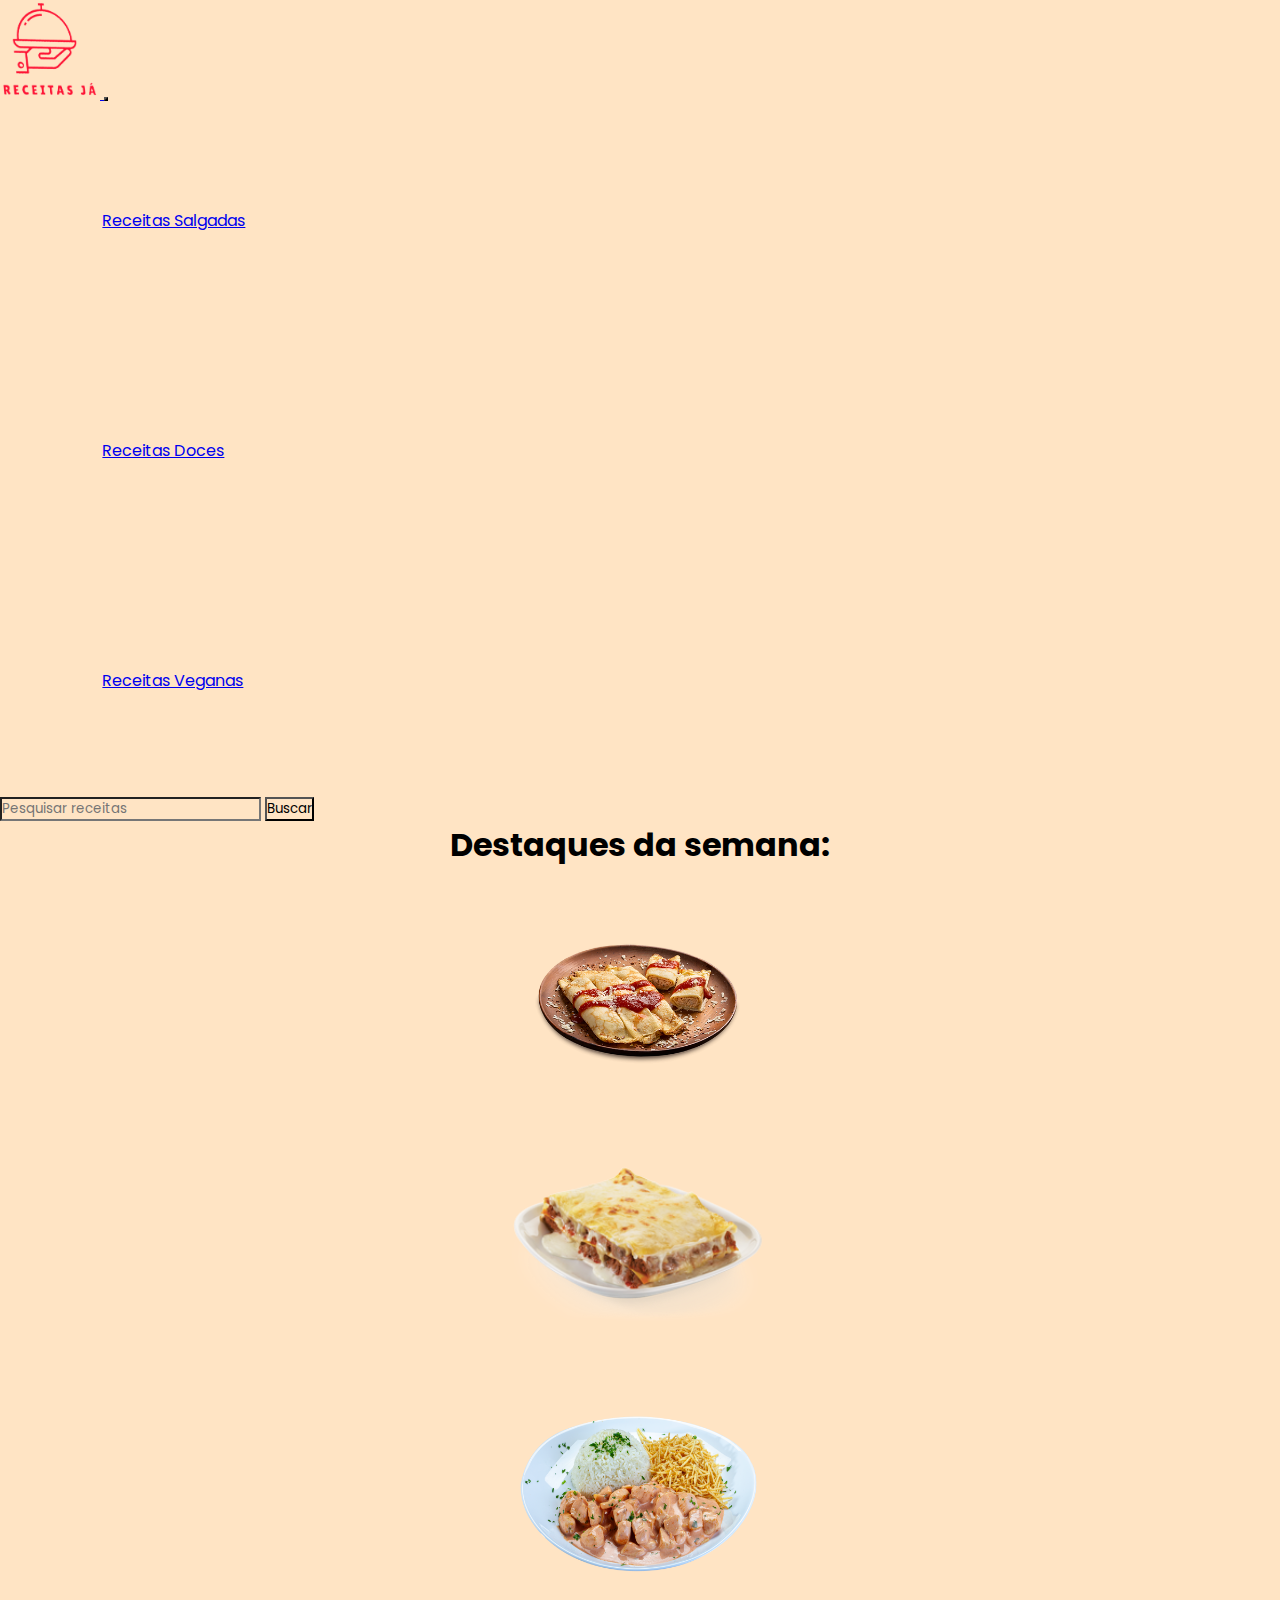
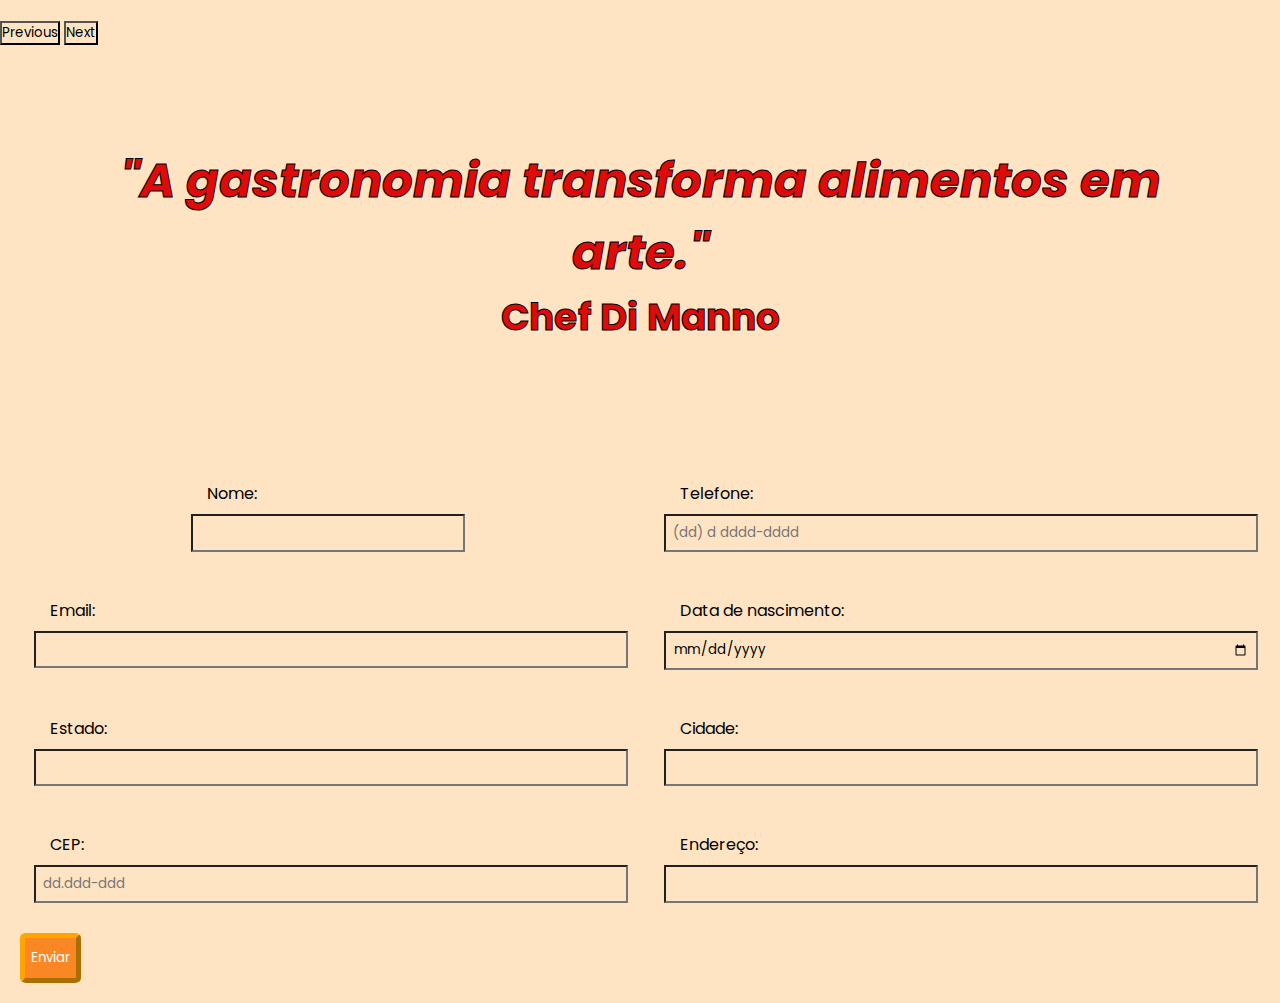
==== index.HTML @ 9cc36064 "Add files via upload" ====
<!DOCTYPE html>
<html lang="pt-br">
<head>
  <meta charset="UTF-8">
  <meta name="viewport" content="width=device-width, initial-scale=1.0">
  <title>Receitas Já</title>
  <link href="https://cdn.jsdelivr.net/npm/bootstrap@5.3.2/dist/css/bootstrap.min.css" rel="stylesheet" integrity="sha384-T3c6CoIi6uLrA9TneNEoa7RxnatzjcDSCmG1MXxSR1GAsXEV/Dwwykc2MPK8M2HN" crossorigin="anonymous">
  <link rel="stylesheet" href="./style.css/home.css">
  <link rel="stylesheet" href="./style.css/reset.css">
  <link rel="preconnect" href="https://fonts.googleapis.com">
  <link rel="preconnect" href="https://fonts.gstatic.com" crossorigin>
  <link href="https://fonts.googleapis.com/css2?family=Poppins:ital,wght@0,100;0,200;0,300;0,400;0,500;0,600;0,700;0,800;0,900;1,100;1,200;1,300;1,400;1,500;1,600;1,700;1,800;1,900&display=swap" rel="stylesheet">

</head>

<body>
  <div class="background">
    <nav class="navbar navbar-expand-lg bg-body-tertiary">
      <div class="container-fluid">
        <a class="navbar-brand" href="home.HTML">
          <img src="IMG/logo.jpeg" alt="Logo" width="100" height="100" class="d-inline-block align-text-top">
        </a>
        <button class="navbar-toggler" type="button" data-bs-toggle="collapse" data-bs-target="#navbarSupportedContent"
          aria-controls="navbarSupportedContent" aria-expanded="false" aria-label="Toggle navigation">
          <span class="navbar-toggler-icon"></span>
        </button>
        <div class="collapse navbar-collapse" id="navbarSupportedContent">
          <ul class="navbar-nav me-auto mb-2 mb-lg-0">
            <li class="nav-item">
              <div><a class="nav-link active special-link" aria-current="page" href="receitassalgadas.html">Receitas Salgadas</a></div>
            </li>
            <li class="nav-item">
              <div><a class="nav-link active special-link" aria-current="page" href="receitasdoces.html">Receitas Doces</a></div>
            </li>
            <li class="nav-item">
              <div><a class="nav-link active special-link" aria-current="page" href="receitasveganas.html">Receitas Veganas</a></div>
            </li>
          </ul>
          <form class="d-flex" role="search">
            <input class="form-control me-2" type="search" placeholder="Pesquisar receitas" aria-label="Search">
            <button class="btn btn-outline-success" type="submit">Buscar</button>
          </form>
        </div>
      </div>
    </nav>
  <h1>Destaques da semana:</h1>
<div id="carouselExampleAutoplaying" class="carousel slide" data-bs-ride="carousel">
    <div class="carousel-inner">
      <div class="carousel-item active">
        <img src="IMG/panqueca.png.webp" class="d-block w-100 img-carousel" alt="panqueca">
      </div>
      <div class="carousel-item">
        <img src="IMG/lasanha.png" class="d-block w-100 img-carousel" alt="lasanha">
      </div>
      <div class="carousel-item">
        <img src="IMG/strogonoff.webp" class="d-block w-100 img-carousel" alt="strogonoff">
      </div>
      </div>
      <button class="carousel-control-prev" type="button" data-bs-target="#carouselExampleAutoplaying" data-bs-slide="prev">
        <span class="carousel-control-prev-icon" aria-hidden="true"></span>
        <span class="visually-hidden">Previous</span>
      </button>
      <button class="carousel-control-next" type="button" data-bs-target="#carouselExampleAutoplaying" data-bs-slide="next">
        <span class="carousel-control-next-icon" aria-hidden="true"></span>
        <span class="visually-hidden">Next</span>
      </button>
    </div>
    </div>

<div class="frase-centralizada">
  <h2> <em> "A gastronomia transforma alimentos em arte." </em> </h2>
  <h3>Chef Di Manno</h3>
</div>

<form class="myForm">
  <fieldset>
    <div class="row">
      <div class="column">
        <div class="input-group">
          <label for="customer_name">Nome: </label>
          <input id="customer_name">
        </div>
      </div>
    </div>
  </fieldset>
  <fieldset>
    <div class="input-group">
      <label for="phone_number">Telefone: </label>
      <input type="tel" id="phone_number" placeholder="(dd) d dddd-dddd">
    </div>
  </fieldset>
  <fieldset>
    <div class="input-group">
      <label for="email_address">Email: </label>
      <input type="email" id="email_address">
    </div>
  </fieldset>
  <fieldset>
    <div class="input-group">
      <label id="pickup_date">Data de nascimento:</label>
      <input type="date" id="campo_data_nasc" name="data_nasc">
    </div>
  </fieldset>
  <fieldset>
    <div class="input-group">
      <label for="campo_estado">Estado: </label>
      <input type="text" id="campo_estado">
    </div>
  </fieldset>
  <fieldset>
    <div class="input-group">
      <label for="campo_cidade">Cidade: </label>
      <input type="text" id="campo_cidade">
    </div>
  </fieldset>
  <fieldset>
    <div class="input-group">
      <label id="campo_CEP">CEP:</label>
      <input type="text" class="text-input" name="meu_CEP" id="campo_cep" pattern="\d{2}.\d{3}-d{3}"
        placeholder="dd.ddd-ddd">
    </div>
  </fieldset>
  <fieldset>
    <div class="input-group">
      <label for="campo_endereco">Endereço: </label>
      <input type="text" id="campo_endereco">
    </div>
  </fieldset>

    <button id="submit">Enviar</button>

</form>

<script src="https://cdn.jsdelivr.net/npm/bootstrap@5.3.2/dist/js/bootstrap.bundle.min.js"
  integrity="sha384-C6RzsynM9kWDrMNeT87bh95OGNyZPhcTNXj1NW7RuBCsyN/o0jlpcV8Qyq46cDfL" crossorigin="anonymous"></script>
</body>
</html>
---- style.css/home.css ----
* {
        margin: 0% ;
        padding: 0%;
        font-family: "poppins", sans-serif;
        background-color: bisque;
    }

    .background {
        background-color: bisque;
    }
    
    nav ul li {
        padding: 8%;
        margin-right: 0%;
        margin-left: 0%;
    }

    .special-link:hover {
    background-color: rgb(255, 214, 165);
    color: red;
    
    }

    h1 {
        text-align: center;
    }

    img {
        max-width: 100%;
        height: auto;
    }

    img.d-block.w-100 {
        max-width: 20%;
        height: auto;
        display: block;
        margin-left: auto;
        margin-right: auto;
    }

    .frase-centralizada{
        text-align: center;
        padding: 2%;
        -webkit-text-stroke-width: 1px;
        -webkit-text-stroke-color: #000;
        -webkit-text-fill-color: #df0a0a;
        font-size: 200%;
        padding: 100px;
    }
    
    img.d-block.w-100.img-carousel {
        height: 250px;
        width: auto;
        object-fit: contain;
        margin-left: auto;
        margin-right: auto;
        }

    #submit {
        text-align: center;
        align-items: center;
        width: 10%;
        padding: 10px 5px; 
        border-width: 5px; 
        border-image: rgb(249, 136, 36);
        border-image-slice: 1;
        background: rgb(249, 136, 36);
        border-radius: 10%;
        color: #fff; 
        cursor: pointer;
    }

    .myForm {
        display: grid;
        grid-template-columns: repeat(2, 1fr);
        gap: 20px;
        padding: 20px;
    }
    
    .row {
        display: flex;
        justify-content: center;
    }
    
    .column {
        display: flex;
        flex-direction: column;
        padding: 0em;
    }
    
    .input-group {
        display: flex;
        flex-direction: column;
        margin-bottom: 1px;
    }
    
    .input-group > label {
        margin-right: 1em;
        padding: .5em 0;
        margin-left: 1em;
    }
    
    .myForm input,
    .myForm select {
        grid-column: span 2;
        padding: .5em;
        margin-bottom: 1px;
    }
    
    .myForm button {
        padding: 1em; 
        background: rgb(255, 173, 20);
        color: white;
        border: 10;
        border-color: orange;
        }
    
    .myForm fieldset {
        border: 0;
    }
    
    .taxi > label,
    .extras > label {
        display: block;
    }
    
    .text-input {
        width: 100%; 
    }

    fieldset {
        border: 1px solid #ccc;
        padding: 8px;
    }
    
    div.row {
        margin-left: 0px;
    }
    
    div.input-group {
        margin-left: 1%;
        width: 100%;
    }
    
    div.card-header {
    background-color: bisque;
    }
    
    .card-body img {
        width: 25px;
        height: 25px;
    }
    .card-body {
        padding: 30px;
        
    }
    @media (max-width: 768px) {
        .navbar-nav {
          flex-direction: column; 
          align-items: center;
        }
      
        .img-carousel {
          height: 150px; 
        }
      
        .frase-centralizada {
          font-size: 150%; 
          padding: 50px; 
        }
      
        .myForm {
          grid-template-columns: 1fr; 
        }
      
        
      }
      
      @media (max-width: 480px) {
        .navbar-nav {
            flex-direction: column; 
            align-items: center;
          }
        
          .img-carousel {
            height: 110px; 
          }
        
          .frase-centralizada {
            font-size: 150%; 
            padding: 30px; 
          }
        
          .myForm {
            grid-template-columns: 1fr; 
          }
        
      }
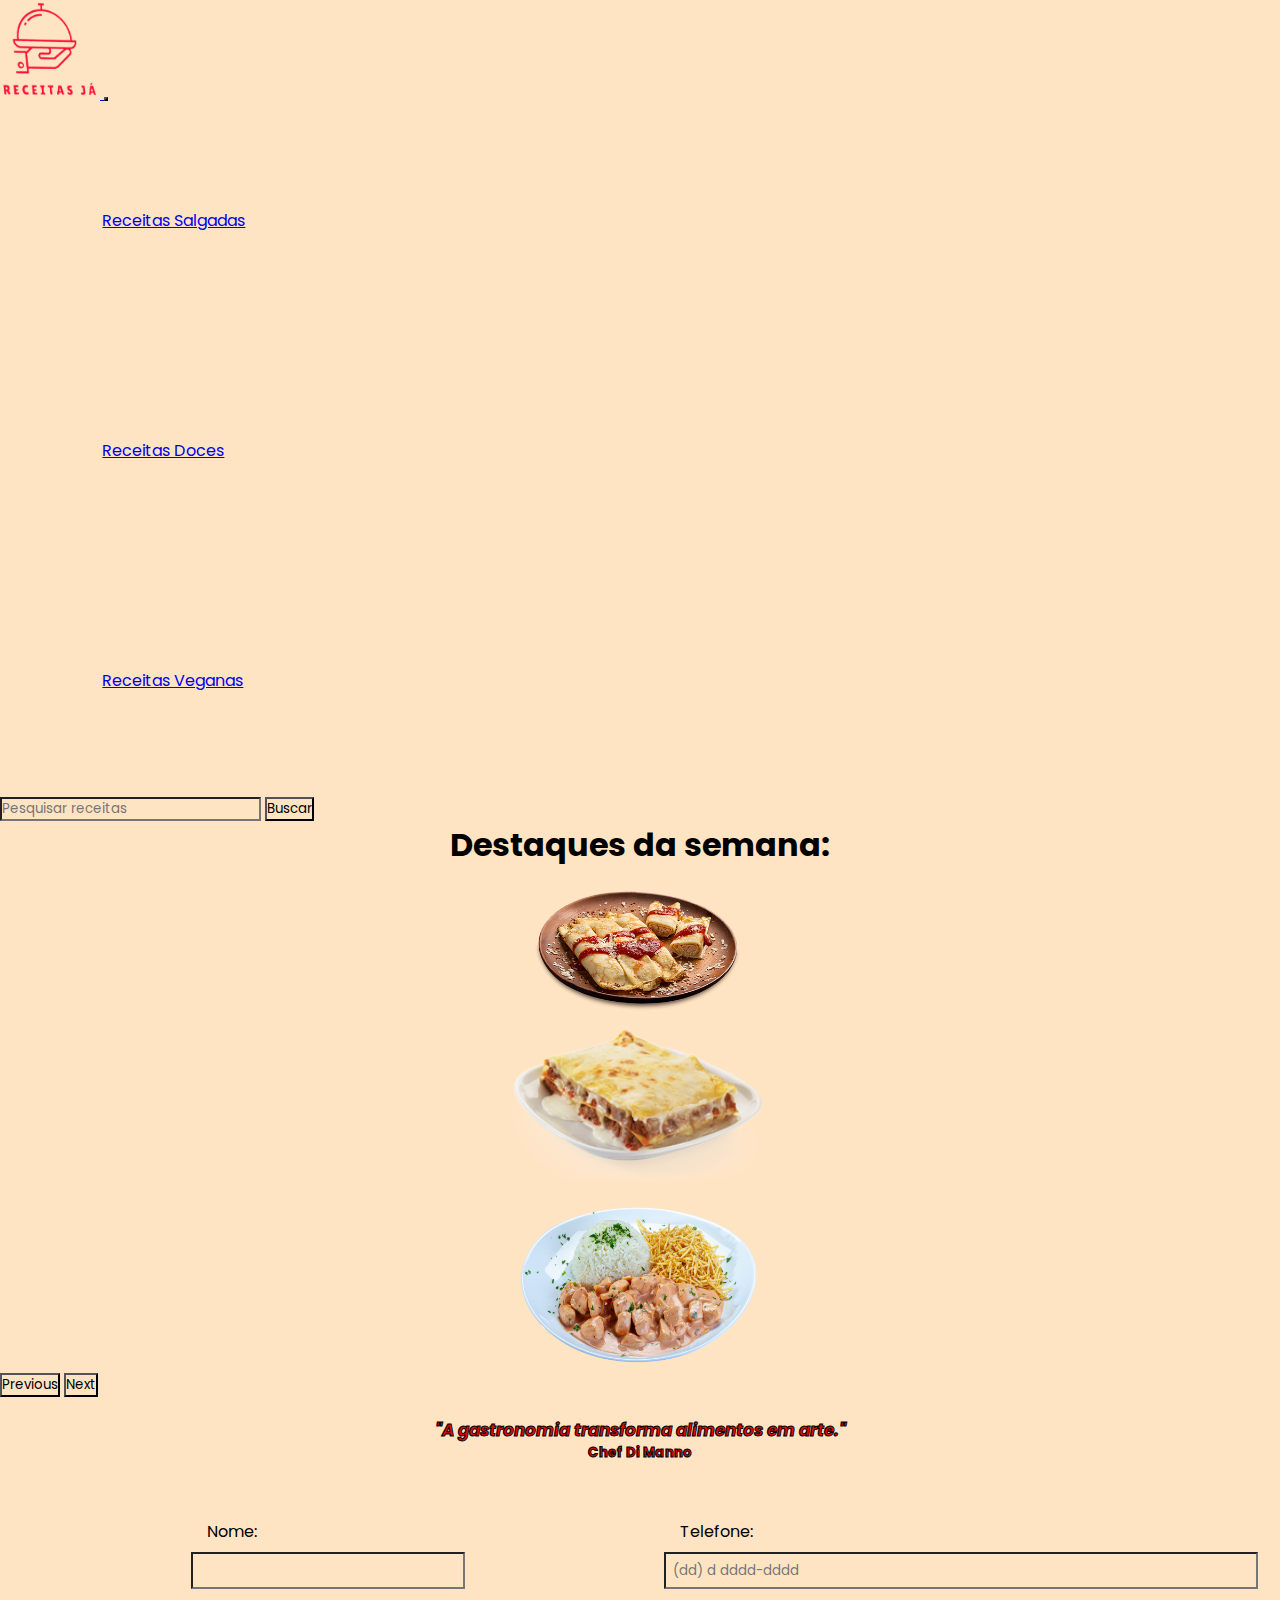
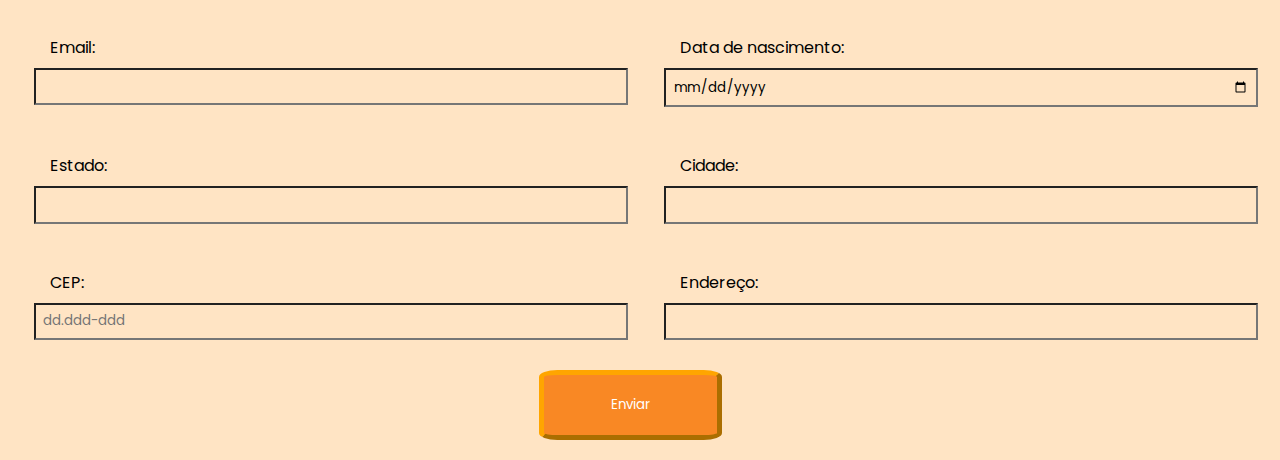
==== commit d520d32c: "Update index.HTML" ====
--- a/index.HTML
+++ b/index.HTML
@@ -4,6 +4,7 @@
   <meta charset="UTF-8">
   <meta name="viewport" content="width=device-width, initial-scale=1.0">
   <title>Receitas Já</title>
+  <link rel="shortcut icon" href="./IMG/logopequena.png.jpeg" type="image/x-icon" />
   <link href="https://cdn.jsdelivr.net/npm/bootstrap@5.3.2/dist/css/bootstrap.min.css" rel="stylesheet" integrity="sha384-T3c6CoIi6uLrA9TneNEoa7RxnatzjcDSCmG1MXxSR1GAsXEV/Dwwykc2MPK8M2HN" crossorigin="anonymous">
   <link rel="stylesheet" href="./style.css/home.css">
   <link rel="stylesheet" href="./style.css/reset.css">
@@ -134,4 +135,4 @@
 <script src="https://cdn.jsdelivr.net/npm/bootstrap@5.3.2/dist/js/bootstrap.bundle.min.js"
   integrity="sha384-C6RzsynM9kWDrMNeT87bh95OGNyZPhcTNXj1NW7RuBCsyN/o0jlpcV8Qyq46cDfL" crossorigin="anonymous"></script>
 </body>
-</html>+</html>
--- a/style.css/home.css
+++ b/style.css/home.css
@@ -40,27 +40,28 @@
 
     .frase-centralizada{
         text-align: center;
-        padding: 2%;
+        padding: 20px;
         -webkit-text-stroke-width: 1px;
         -webkit-text-stroke-color: #000;
         -webkit-text-fill-color: #df0a0a;
-        font-size: 200%;
-        padding: 100px;
-    }
-    
+        font-size: 70%;
+    }
+    .carousel-item.active {
+        width: 100%;
+        height: auto;
+    }
     img.d-block.w-100.img-carousel {
-        height: 250px;
-        width: auto;
+        width: 100%;
+        height: auto;
         object-fit: contain;
         margin-left: auto;
         margin-right: auto;
         }
 
     #submit {
-        text-align: center;
-        align-items: center;
-        width: 10%;
-        padding: 10px 5px; 
+        margin-left: 85%;
+        width: 30%;
+        padding: 20px 10px; 
         border-width: 5px; 
         border-image: rgb(249, 136, 36);
         border-image-slice: 1;
@@ -156,43 +157,69 @@
     }
     @media (max-width: 768px) {
         .navbar-nav {
-          flex-direction: column; 
-          align-items: center;
-        }
-      
+            flex-direction: column; 
+            align-items: center;
+        }
+    
         .img-carousel {
-          height: 150px; 
-        }
-      
+            width: 100%;
+            height: auto;
+        }
+        div .carousel-item.active {
+            padding: 40px 30px;
+        }
         .frase-centralizada {
-          font-size: 150%; 
-          padding: 50px; 
-        }
-      
+            font-size: 70%; 
+            padding: 20px; 
+        }
         .myForm {
-          grid-template-columns: 1fr; 
-        }
-      
-        
-      }
-      
-      @media (max-width: 480px) {
+            grid-template-columns: 1fr; 
+        }
+        #submit {
+            margin-left: 30%;
+            width: 40%;
+            padding: 10px 5px; 
+            border-width: 5px; 
+            border-image: rgb(249, 136, 36);
+            border-image-slice: 1;
+            background: rgb(249, 136, 36);
+            border-radius: 10%;
+            color: #fff; 
+            cursor: pointer;
+        }
+        
+    }
+    @media (max-width: 480px) {
         .navbar-nav {
             flex-direction: column; 
             align-items: center;
-          }
-        
-          .img-carousel {
-            height: 110px; 
-          }
-        
-          .frase-centralizada {
-            font-size: 150%; 
-            padding: 30px; 
-          }
-        
-          .myForm {
+        }
+        
+        .img-carousel {
+            width: 100%;
+            height: auto;
+        }
+        div .carousel-item.active {
+            padding: 30px 20px;
+        }
+        .frase-centralizada {
+            font-size: 70%; 
+            padding: 20px; 
+        }
+        
+        .myForm {
             grid-template-columns: 1fr; 
-          }
-        
-      }+        }
+        #submit {
+            margin-left: 30%;
+            width: 40%;
+            padding: 10px 5px; 
+            border-width: 5px; 
+            border-image: rgb(249, 136, 36);
+            border-image-slice: 1;
+            background: rgb(249, 136, 36);
+            border-radius: 10%;
+            color: #fff; 
+            cursor: pointer;
+        }
+    }
